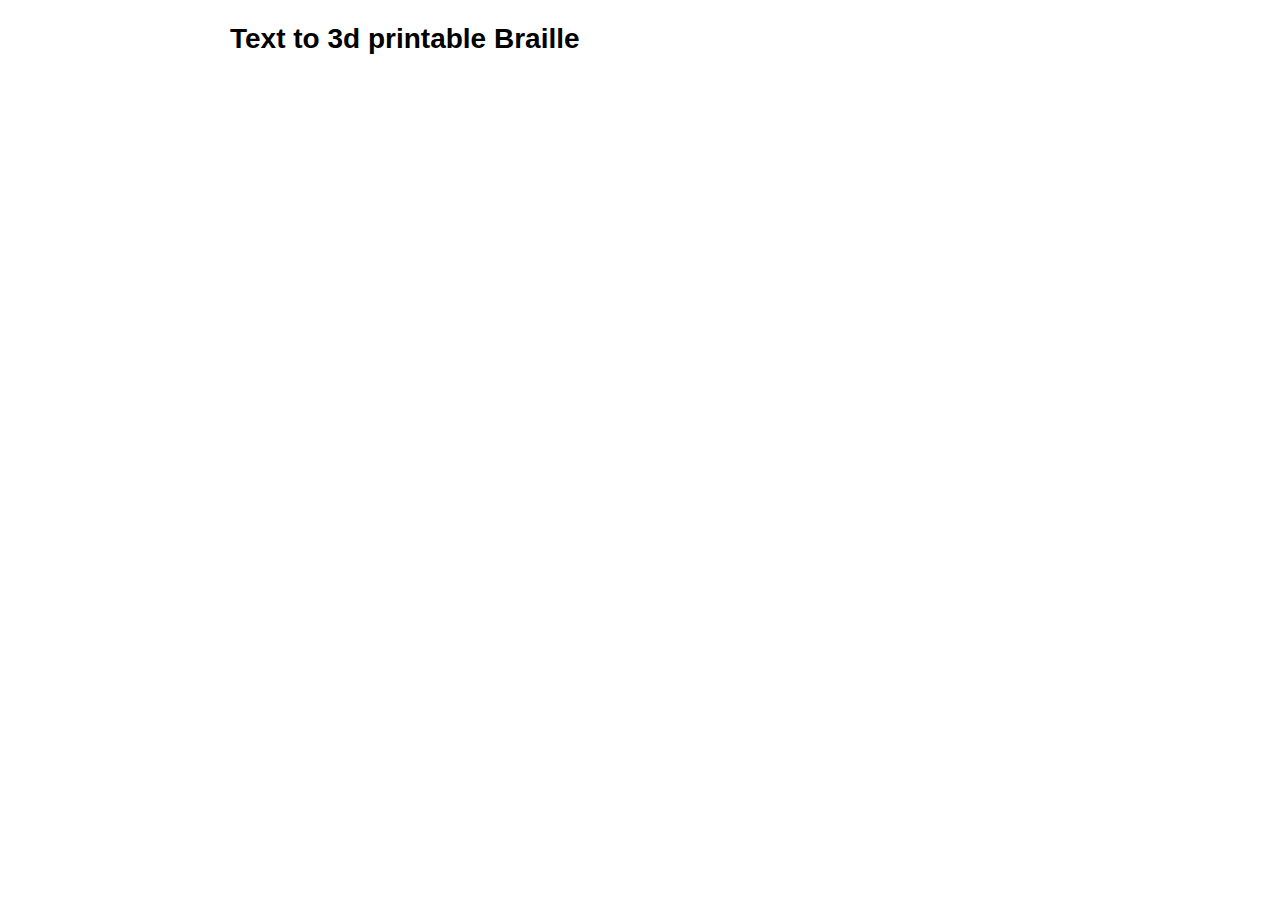
==== index.html @ ab747bdd "fixed stuff I broke yesterdays. need to find better solution for whole word caps." ====
<!DOCTYPE html>

<html><head>
<script type="text/javascript" src="lightgl.js"></script>
<script type="text/javascript" src="csg.js"></script>
<script type="text/javascript" src="openjscad.js"></script>
<script type="text/javascript" src="braille.jscad" charset="utf-8"></script>
<script type="text/javascript" src="jquery-1.10.1.min.js"></script>
<style>

	body {
		font: 14px/20px 'Helvetica Neue Light', HelveticaNeue-Light, 'Helvetica Neue', Helvetica, Arial, sans-serif;
		max-width: 820px;
		margin: 0 auto;
		padding: 10px;
	}
	canvas {
		border: 1px solid black;
		margin: 0px 8px;
	}
	pre, code {
		font: 12px/20px Monaco, monospace;
		border: 1px solid #CCC;
		border-radius: 3px;
		background: #F9F9F9;
		padding: 0 3px;
		color: #555;
	}
	pre {
		padding: 10px;
		width: 100%;
	}
	textarea {
		font: 12px/20px Monaco, monospace;
		padding: 5px 8px;
		width: 300px;
		height: 100px;
	}
	td {
		vertical-align: top;
	}

	canvas { cursor: move; }

</style>
<link rel="stylesheet" href="openjscad.css" type="text/css" />

<script>

	var gProcessor=null;

	// Show all exceptions to the user:
	OpenJsCad.AlertUserOfUncaughtExceptions();

	function onload()
	{
		gProcessor = new OpenJsCad.Processor(document.getElementById("viewer"));
		jQuery.get('braille.jscad', function(data)
		{
			gProcessor.setJsCad(data, "braille.jscad");
		});
		
		adaptControls();
	}
	
	function adaptControls()
	{
		if (gProcessor.viewer != null)
			gProcessor.viewer.gl.clearColor(1, 1, 0.97, 1);
		
		$("#viewer .viewer")[0].style.backgroundColor = "white";
		$("#viewer .parametersdiv button")[0].onclick = parseParameters;
		
		setLanguage("german");
	}
	
	function setLanguage(lang)
	{
		if (lang == "german")
		{
			// var $statusBar = $("#viewer .statusdiv");
			// $statusBar.children("span")[0].innerHTML = "Fertig."
			
			$("#viewer .parametersdiv button")[0].innerHTML = "generieren";
		}
	}
	
	function parseParameters()
	{
		var param_form_size = $("#viewer .parametersdiv .parameterstable tr:eq(4) td:eq(1) input")[0];
		param_form_size.value = Math.min(Math.max(param_form_size.value, 0.0), 10.0);
		
		var param_dot_height = $("#viewer .parametersdiv .parameterstable tr:eq(5) td:eq(1) input")[0];
		param_dot_height.value = Math.min(Math.max(param_dot_height.value, 0.5), 0.8);
		
		var param_dot_diameter = $("#viewer .parametersdiv .parameterstable tr:eq(6) td:eq(1) input")[0];
		param_dot_diameter.value = Math.min(Math.max(param_dot_diameter.value, 1.4), 1.6);
		
		var param_plate_thickness = $("#viewer .parametersdiv .parameterstable tr:eq(7) td:eq(1) input")[0];
		param_plate_thickness.value = Math.max(param_plate_thickness.value, 0.0);
		
		var param_resolution = $("#viewer .parametersdiv .parameterstable tr:eq(10) td:eq(1) input")[0];
		var isnumber = !isNaN(parseInt(param_resolution.value)) && isFinite(param_resolution.value);
		var resolution = (isnumber) ? parseInt(param_resolution.value) : 0;
		resolution = Math.min(Math.max(param_resolution.value, 10), 30);
		resolution += (resolution % 2);
		param_resolution.value = resolution;
		
		gProcessor.rebuildSolid();
	}

</script>
<title>Text to 3d printable Braille</title>
</head>
<body onload="onload()">
<h1>Text to 3d printable Braille</h1>
<div id="viewer"></div>
</body>
</html>
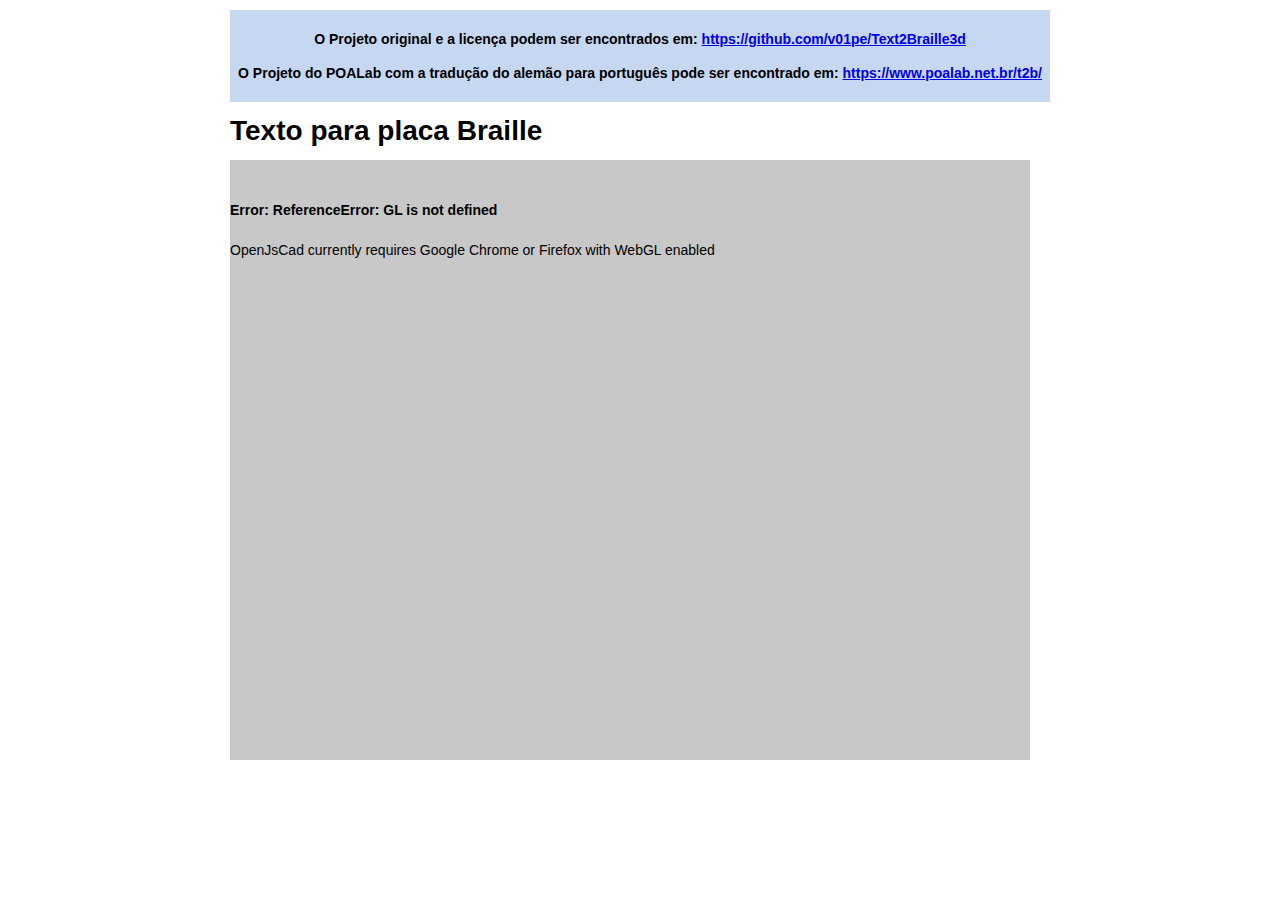
==== commit 062ee3b6: "Adicionando suporte a range slider; Ajustes gerais" ====
--- a/index.html
+++ b/index.html
@@ -1,6 +1,10 @@
 <!DOCTYPE html>
 
-<html><head>
+<html lang="pt-BR">	
+<head>
+
+<meta charset="UTF-8">
+
 <script type="text/javascript" src="lightgl.js"></script>
 <script type="text/javascript" src="csg.js"></script>
 <script type="text/javascript" src="openjscad.js"></script>
@@ -9,7 +13,7 @@
 <style>
 
 	body {
-		font: 14px/20px 'Helvetica Neue Light', HelveticaNeue-Light, 'Helvetica Neue', Helvetica, Arial, sans-serif;
+		font: 14px/20px 'Helvetica Neue Light', 'HelveticaNeue-Light', 'Helvetica Neue', Helvetica, Arial, sans-serif;
 		max-width: 820px;
 		margin: 0 auto;
 		padding: 10px;
@@ -44,10 +48,13 @@
 
 </style>
 <link rel="stylesheet" href="openjscad.css" type="text/css" />
+<link rel="stylesheet" href="custom.css" type="text/css" />
 
 <script>
 
 	var gProcessor=null;
+	var detailsOffset = 4;
+	var detailsAmount = 7;
 
 	// Show all exceptions to the user:
 	OpenJsCad.AlertUserOfUncaughtExceptions();
@@ -58,6 +65,7 @@
 		jQuery.get('braille.jscad', function(data)
 		{
 			gProcessor.setJsCad(data, "braille.jscad");
+			//showDetails(false);
 		});
 		
 		adaptControls();
@@ -71,7 +79,11 @@
 		$("#viewer .viewer")[0].style.backgroundColor = "white";
 		$("#viewer .parametersdiv button")[0].onclick = parseParameters;
 		
-		setLanguage("german");
+		var moreElement = "<hr/><p><a id='more'></a></p>";
+		
+		$("#viewer .parametersdiv .parameterstable").after(moreElement);
+		
+		setLanguage("pt-br");
 	}
 	
 	function setLanguage(lang)
@@ -81,25 +93,52 @@
 			// var $statusBar = $("#viewer .statusdiv");
 			// $statusBar.children("span")[0].innerHTML = "Fertig."
 			
-			$("#viewer .parametersdiv button")[0].innerHTML = "generieren";
+			$("#viewer .parametersdiv button")[0].innerHTML = "3D Modell generieren";
+
+		} else if (lang == "pt-br") {
+			$("#viewer .parametersdiv button")[0].innerHTML = "Gerar modelo 3D";
 		}
+
 	}
+	
+	// function showDetails(show)
+	// {
+	// 	var tableRows = $("#viewer .parametersdiv .parameterstable tr");
+		
+	// 	for (var i=detailsOffset; i < tableRows.length && i < detailsOffset+detailsAmount; i++)
+	// 	{
+	// 		tableRows[i].style.display = (show) ? "table-row" : "none";
+	// 	}
+		
+	// 	var moreLink = $("#more")[0];
+	// 	moreLink.innerHTML = (show) ? "Modo simples" : "Modo detalhado";
+	// 	moreLink.href = "javascript:showDetails(" + !show + ");";
+	// }
 	
 	function parseParameters()
 	{
 		var param_form_size = $("#viewer .parametersdiv .parameterstable tr:eq(4) td:eq(1) input")[0];
 		param_form_size.value = Math.min(Math.max(param_form_size.value, 0.0), 10.0);
+
+		var param_dot_dist = $("#viewer .parametersdiv .parameterstable tr:eq(5) td:eq(1) input")[0];
+		param_dot_dist.value = Math.min(Math.max(param_dot_dist.value, 2.6), 2.7);
 		
-		var param_dot_height = $("#viewer .parametersdiv .parameterstable tr:eq(5) td:eq(1) input")[0];
-		param_dot_height.value = Math.min(Math.max(param_dot_height.value, 0.5), 0.8);
+		var param_dot_height = $("#viewer .parametersdiv .parameterstable tr:eq(6) td:eq(1) input")[0];
+		param_dot_height.value = Math.min(Math.max(param_dot_height.value, 0.6), 0.8);
+
+		// var param_dot_height = $("#viewer .parametersdiv .parameterstable tr:eq(7) td:eq(1) input")[0];
+		// param_dot_height.value = Math.min(Math.max(param_dot_height.value, 0.5), 3.0);
 		
-		var param_dot_diameter = $("#viewer .parametersdiv .parameterstable tr:eq(6) td:eq(1) input")[0];
-		param_dot_diameter.value = Math.min(Math.max(param_dot_diameter.value, 1.4), 1.6);
+		var param_dot_diameter = $("#viewer .parametersdiv .parameterstable tr:eq(7) td:eq(1) input")[0];
+		param_dot_diameter.value = Math.min(Math.max(param_dot_diameter.value, 1.2), 2.0);
 		
-		var param_plate_thickness = $("#viewer .parametersdiv .parameterstable tr:eq(7) td:eq(1) input")[0];
-		param_plate_thickness.value = Math.max(param_plate_thickness.value, 0.0);
+		var param_plate_thickness = $("#viewer .parametersdiv .parameterstable tr:eq(8) td:eq(1) input")[0];
+		param_plate_thickness.value = Math.max(param_plate_thickness.value, 1.0);
+
+		var param_plate_margin = $("#viewer .parametersdiv .parameterstable tr:eq(9) td:eq(1) input")[0];
+		param_plate_margin.value = Math.max(param_plate_margin.value, 1.0);
 		
-		var param_resolution = $("#viewer .parametersdiv .parameterstable tr:eq(10) td:eq(1) input")[0];
+		var param_resolution = $("#viewer .parametersdiv .parameterstable tr:eq(11) td:eq(1) input")[0];
 		var isnumber = !isNaN(parseInt(param_resolution.value)) && isFinite(param_resolution.value);
 		var resolution = (isnumber) ? parseInt(param_resolution.value) : 0;
 		resolution = Math.min(Math.max(param_resolution.value, 10), 30);
@@ -110,10 +149,14 @@
 	}
 
 </script>
-<title>Text to 3d printable Braille</title>
+	<title>Texto para placa Braille</title>
 </head>
 <body onload="onload()">
-<h1>Text to 3d printable Braille</h1>
-<div id="viewer"></div>
+	<div class="warning"> 
+		<p>O Projeto original e a licença podem ser encontrados em: <a href="https://github.com/v01pe/Text2Braille3d">https://github.com/v01pe/Text2Braille3d</a></p>
+		<p>O Projeto do POALab com a tradução do alemão para português pode ser encontrado em: <a href="https://www.poalab.net.br/t2b/">https://www.poalab.net.br/t2b/</a></p>
+	</div>
+	<h1>Texto para placa Braille</h1>
+	<div id="viewer"></div>
 </body>
 </html>
--- a/custom.css
+++ b/custom.css
@@ -0,0 +1,9 @@
+div.warning {
+    background-color: rgb(198, 215, 242);
+    padding: 5px;
+}
+
+div p {
+    text-align: center;
+    font-weight: bold;
+}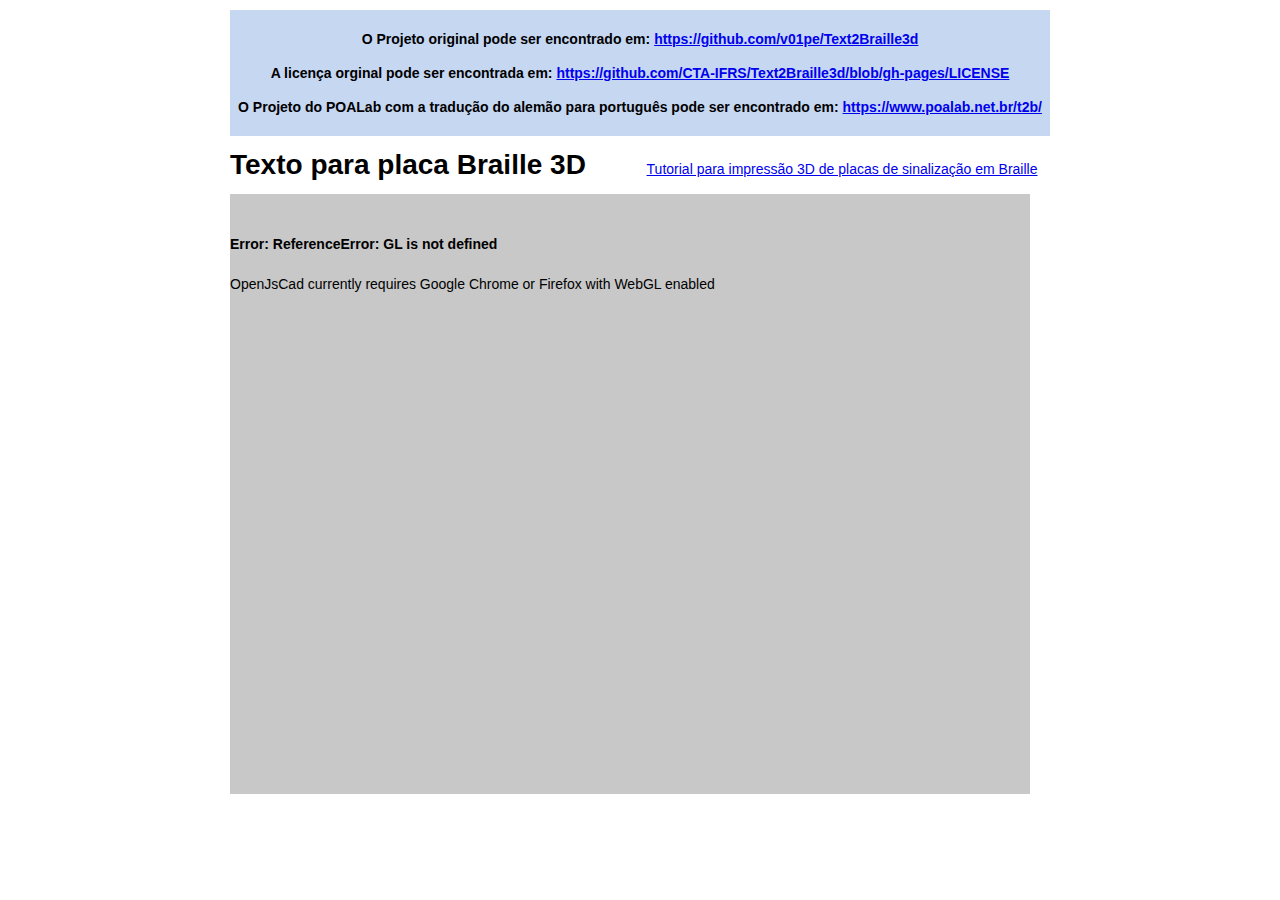
==== commit c644041f: "Adicionado link para o tutorial de criação das placas" ====
--- a/index.html
+++ b/index.html
@@ -3,6 +3,16 @@
 <html lang="pt-BR">	
 <head>
 
+	<!-- Global site tag (gtag.js) - Google Analytics -->
+	<script async src="https://www.googletagmanager.com/gtag/js?id=G-HNH48QK9VB"></script>
+	<script>
+	  window.dataLayer = window.dataLayer || [];
+	  function gtag(){dataLayer.push(arguments);}
+	  gtag('js', new Date());
+
+	  gtag('config', 'G-HNH48QK9VB');
+	</script>
+	
 <meta charset="UTF-8">
 
 <script type="text/javascript" src="lightgl.js"></script>
@@ -45,6 +55,19 @@
 	}
 
 	canvas { cursor: move; }
+
+	
+
+	.tutorial-left {
+		width: 49%;
+		display: inline-block;
+	}
+
+	.tutorial-right {
+		width: 49%;
+		display: inline-block;
+		text-align: right;
+	}
 
 </style>
 <link rel="stylesheet" href="openjscad.css" type="text/css" />
@@ -149,14 +172,24 @@
 	}
 
 </script>
-	<title>Texto para placa Braille</title>
+	<title>Texto para placa Braille 3D</title>
 </head>
 <body onload="onload()">
 	<div class="warning"> 
-		<p>O Projeto original e a licença podem ser encontrados em: <a href="https://github.com/v01pe/Text2Braille3d">https://github.com/v01pe/Text2Braille3d</a></p>
+		<p>O Projeto original pode ser encontrado em: <a href="https://github.com/v01pe/Text2Braille3d">https://github.com/v01pe/Text2Braille3d</a></p>
+		<p>A licença orginal pode ser encontrada em: <a href="https://github.com/CTA-IFRS/Text2Braille3d/blob/gh-pages/LICENSE">https://github.com/CTA-IFRS/Text2Braille3d/blob/gh-pages/LICENSE</a></p>
 		<p>O Projeto do POALab com a tradução do alemão para português pode ser encontrado em: <a href="https://www.poalab.net.br/t2b/">https://www.poalab.net.br/t2b/</a></p>
 	</div>
-	<h1>Texto para placa Braille</h1>
+	<div> 
+		<div class="tutorial-left">
+			<h1>Texto para placa Braille 3D</h1>
+		</div>
+		<div class="tutorial-right">
+			<a href="https://drive.google.com/file/d/1IWFulWs4U3aXDutet2T7sLcc1oiayMGT/view?usp=sharing">
+				Tutorial para impressão 3D de placas de sinalização em Braille
+			</a>
+		</div>
+	</div>
 	<div id="viewer"></div>
 </body>
 </html>
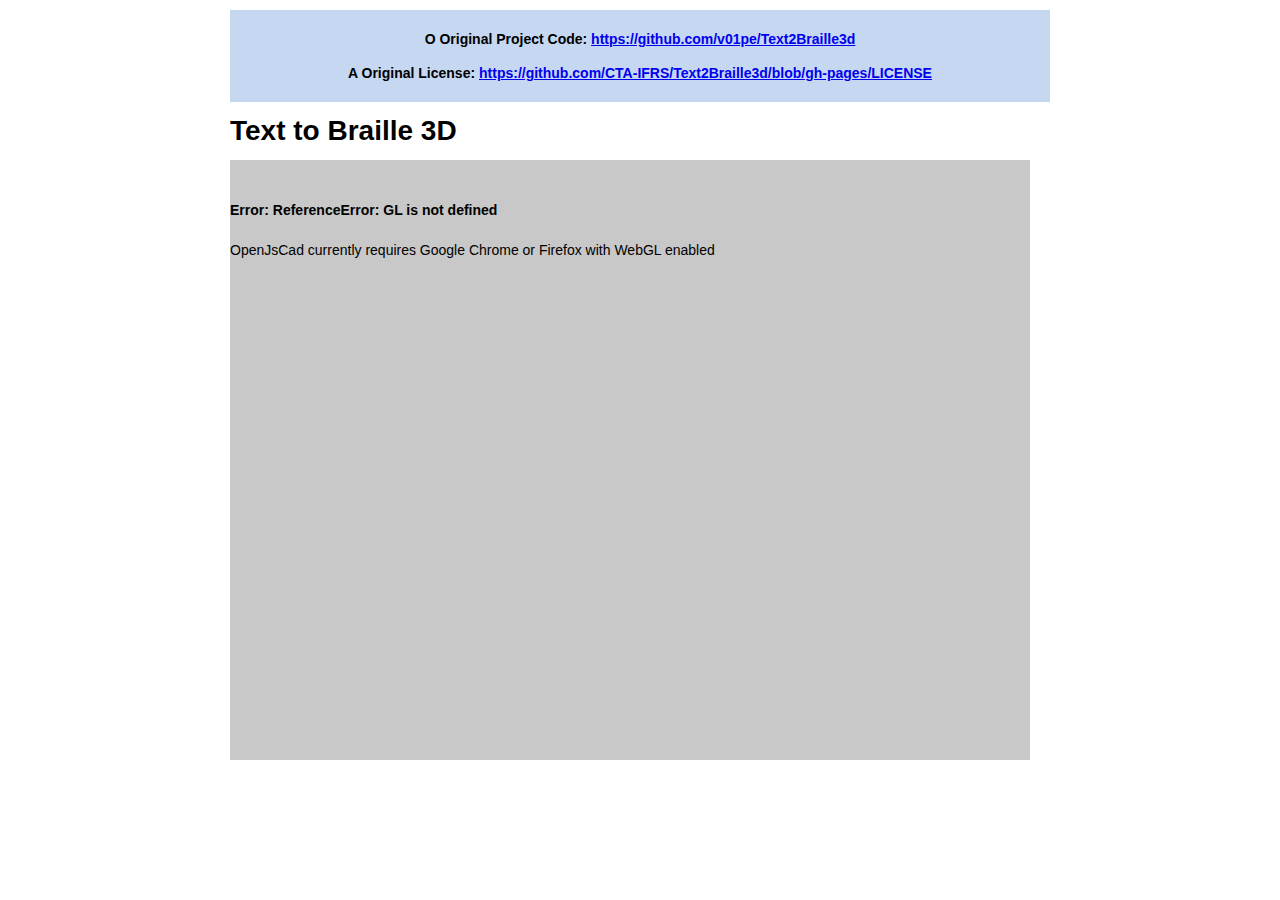
==== commit 019f5c46: "Update index.html" ====
--- a/index.html
+++ b/index.html
@@ -2,17 +2,6 @@
 
 <html lang="pt-BR">	
 <head>
-
-	<!-- Global site tag (gtag.js) - Google Analytics -->
-	<script async src="https://www.googletagmanager.com/gtag/js?id=G-HNH48QK9VB"></script>
-	<script>
-	  window.dataLayer = window.dataLayer || [];
-	  function gtag(){dataLayer.push(arguments);}
-	  gtag('js', new Date());
-
-	  gtag('config', 'G-HNH48QK9VB');
-	</script>
-	
 <meta charset="UTF-8">
 
 <script type="text/javascript" src="lightgl.js"></script>
@@ -56,8 +45,6 @@
 
 	canvas { cursor: move; }
 
-	
-
 	.tutorial-left {
 		width: 49%;
 		display: inline-block;
@@ -68,6 +55,7 @@
 		display: inline-block;
 		text-align: right;
 	}
+
 
 </style>
 <link rel="stylesheet" href="openjscad.css" type="text/css" />
@@ -172,24 +160,20 @@
 	}
 
 </script>
-	<title>Texto para placa Braille 3D</title>
+	<title>Text to Braille 3D</title>
 </head>
 <body onload="onload()">
 	<div class="warning"> 
-		<p>O Projeto original pode ser encontrado em: <a href="https://github.com/v01pe/Text2Braille3d">https://github.com/v01pe/Text2Braille3d</a></p>
-		<p>A licença orginal pode ser encontrada em: <a href="https://github.com/CTA-IFRS/Text2Braille3d/blob/gh-pages/LICENSE">https://github.com/CTA-IFRS/Text2Braille3d/blob/gh-pages/LICENSE</a></p>
-		<p>O Projeto do POALab com a tradução do alemão para português pode ser encontrado em: <a href="https://www.poalab.net.br/t2b/">https://www.poalab.net.br/t2b/</a></p>
+		<p>O Original Project Code: <a href="https://github.com/v01pe/Text2Braille3d">https://github.com/v01pe/Text2Braille3d</a></p>
+		<p>A Original License: <a href="https://github.com/CTA-IFRS/Text2Braille3d/blob/gh-pages/LICENSE">https://github.com/CTA-IFRS/Text2Braille3d/blob/gh-pages/LICENSE</a></p>
 	</div>
+
 	<div> 
 		<div class="tutorial-left">
-			<h1>Texto para placa Braille 3D</h1>
-		</div>
-		<div class="tutorial-right">
-			<a href="https://drive.google.com/file/d/1IWFulWs4U3aXDutet2T7sLcc1oiayMGT/view?usp=sharing">
-				Tutorial para impressão 3D de placas de sinalização em Braille
-			</a>
+			<h1>Text to Braille 3D</h1>
 		</div>
 	</div>
+
 	<div id="viewer"></div>
 </body>
 </html>
